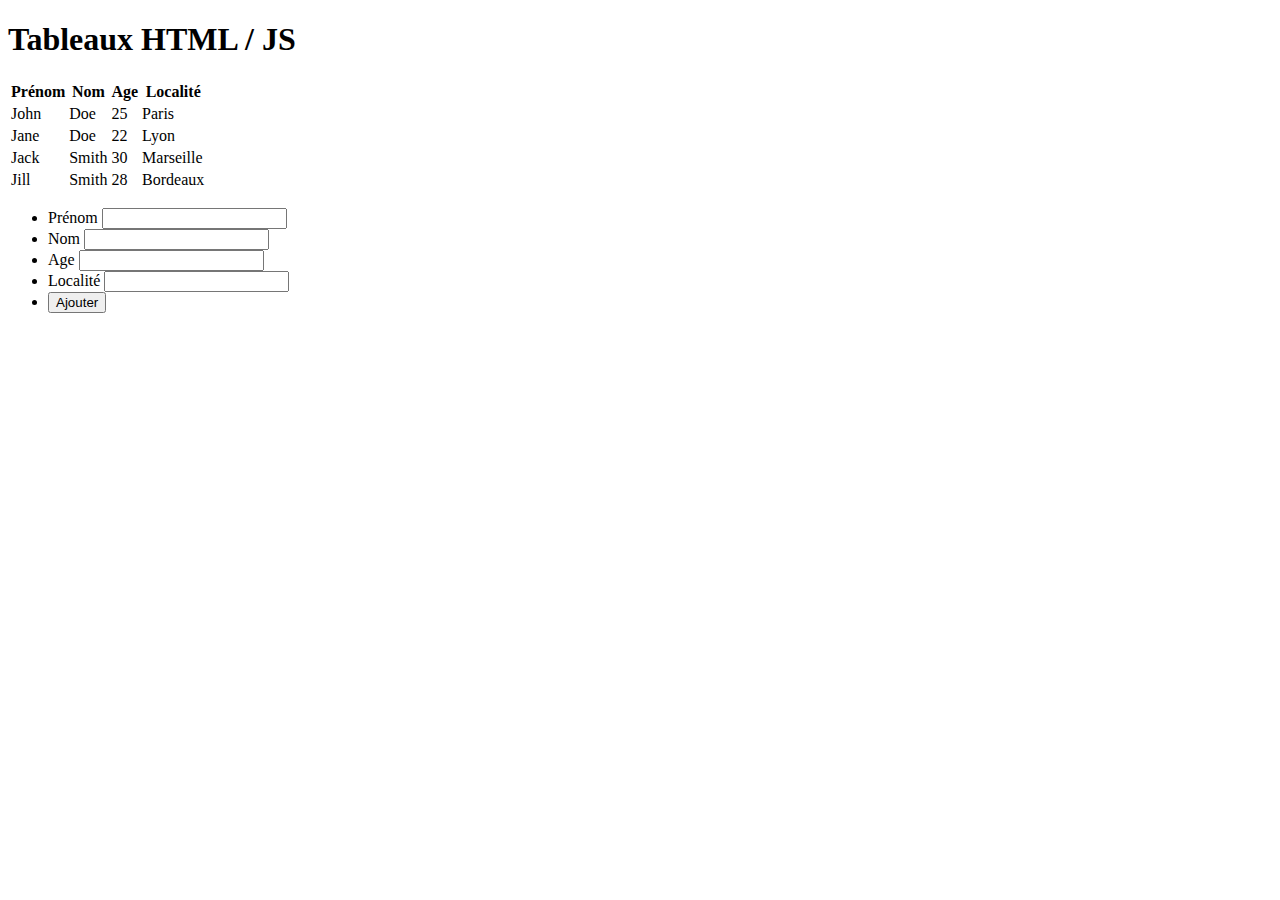
==== index.html @ f8839e36 "ajout ligne au tableau" ====
<!DOCTYPE html>
<html lang="fr">
<head>
    <meta charset="UTF-8">
    <title>Tableaux HTML / JS</title>
    <meta name="viewport" content="width=device-width, initial-scale=1.0, minimum-scale=1.0" />
    <!-- CSS -->
    <link rel="stylesheet" href="./css/normalize.css"> <!-- https://necolas.github.io/normalize.css/ -->
    <link rel="stylesheet" href="./css/main.css">
    <!-- FAVICON -->
    <link rel="apple-touch-icon" sizes="180x180" href="./img/favicon/apple-touch-icon.png">
    <link rel="icon" type="image/png" sizes="32x32" href="./img/favicon/favicon-32x32.png">
    <link rel="icon" type="image/png" sizes="16x16" href="./img/favicon/favicon-16x16.png">
    <link rel="manifest" href="./img/favicon/site.webmanifest">

</head>
<body>

<h1>Tableaux HTML / JS</h1>

<table>
    <thead>
        <tr>
            <th>Prénom</th>
            <th>Nom</th>
            <th>Age</th>
            <th>Localité</th>
        </tr>
    </thead>
    <tbody>
        <tr>
            <td>John</td>
            <td>Doe</td>
            <td>25</td>
            <td>Paris</td>
        </tr>
        <tr>
            <td>Jane</td>
            <td>Doe</td>
            <td>22</td>
            <td>Lyon</td>
        </tr>
        <tr>
            <td>Jack</td>
            <td>Smith</td>
            <td>30</td>
            <td>Marseille</td>
        </tr>
        <tr>
            <td>Jill</td>
            <td>Smith</td>
            <td>28</td>
            <td>Bordeaux</td>
        </tr>
    </tbody>
</table>

<form action="https://kode.ch/getpost" method="post">
    <ul>
        <li>
            <label for="prenom">Prénom</label>
            <input type="text" id="prenom" name="prenom">
        </li>
        <li>
            <label for="nom">Nom</label>
            <input type="text" id="nom" name="nom">
        </li>
        <li>
            <label for="age">Age</label>
            <input type="number" id="age" name="age">
        </li>
        <li>
            <label for="localite">Localité</label>
            <input type="text" id="localite" name="localite">
        </li>
        <li>
            <button type="submit">Ajouter</button>
        </li>
    </ul>
</form>

<script src="js/main.js"></script>
</body>
</html>
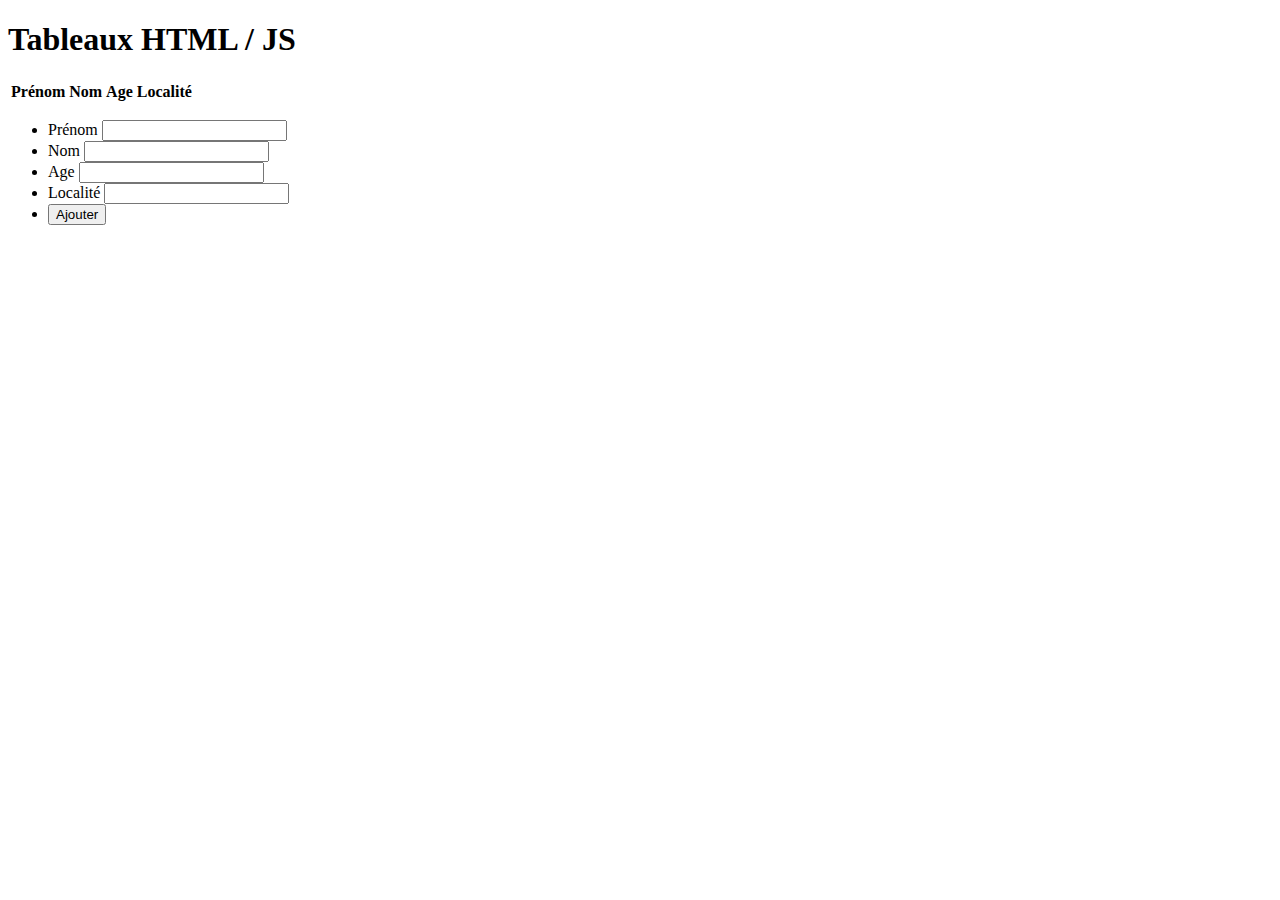
==== commit 850dfc36: "construction tableau start" ====
--- a/index.html
+++ b/index.html
@@ -27,32 +27,7 @@
             <th>Localité</th>
         </tr>
     </thead>
-    <tbody>
-        <tr>
-            <td>John</td>
-            <td>Doe</td>
-            <td>25</td>
-            <td>Paris</td>
-        </tr>
-        <tr>
-            <td>Jane</td>
-            <td>Doe</td>
-            <td>22</td>
-            <td>Lyon</td>
-        </tr>
-        <tr>
-            <td>Jack</td>
-            <td>Smith</td>
-            <td>30</td>
-            <td>Marseille</td>
-        </tr>
-        <tr>
-            <td>Jill</td>
-            <td>Smith</td>
-            <td>28</td>
-            <td>Bordeaux</td>
-        </tr>
-    </tbody>
+    <tbody></tbody>
 </table>
 
 <form action="https://kode.ch/getpost" method="post">
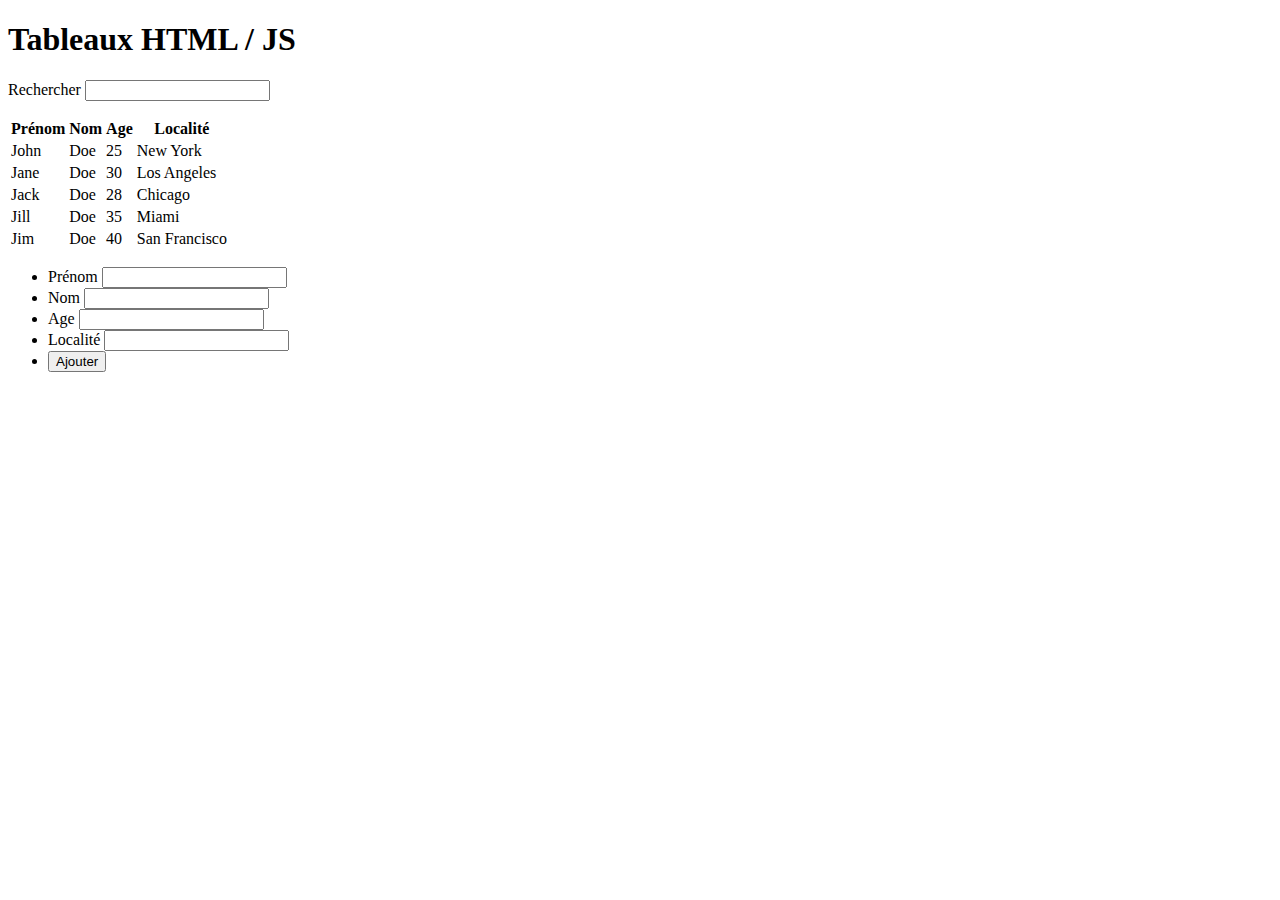
==== commit 27833a3e: "ajout filtre" ====
--- a/index.html
+++ b/index.html
@@ -17,7 +17,10 @@
 <body>
 
 <h1>Tableaux HTML / JS</h1>
-
+<p>
+    <label for="rechercher">Rechercher</label>
+    <input type="text" id="rechercher">
+</p>
 <table>
     <thead>
         <tr>
